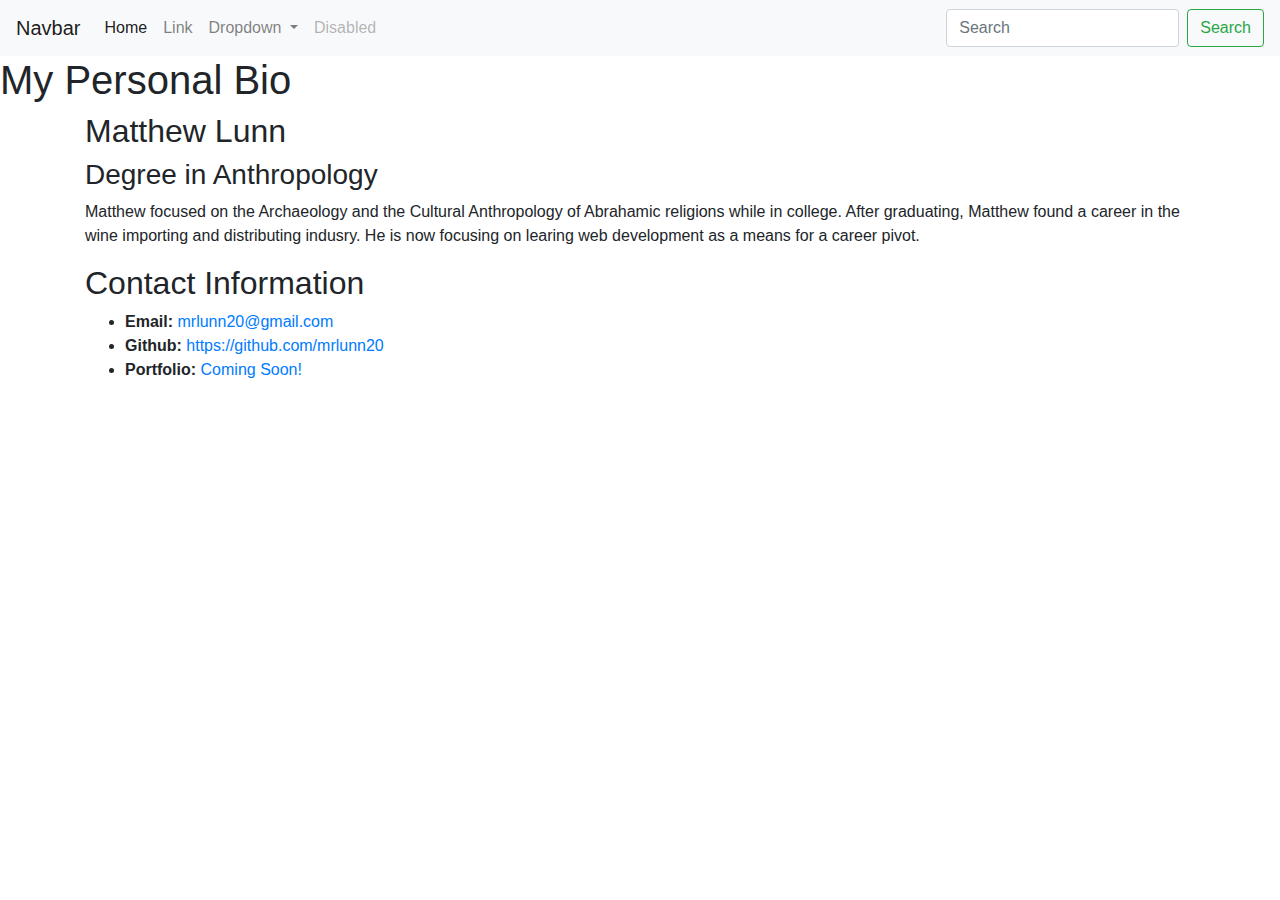
==== index.html @ aafbb209 "new additions" ====
<!DOCTYPE html>
<html lang="en">
<head>
    <meta charset="UTF-8">
    <meta name="viewport" content="width=device-width, initial-scale=1.0">
    <link rel="stylesheet" type="text/css" href="style.css">
		<link href="https://fonts.googleapis.com/css?family=Baloo+Paaji+2&display=swap" rel="stylesheet">
		<link href="https://fonts.googleapis.com/css?family=Merriweather&display=swap" rel="stylesheet">
		<link href="https://stackpath.bootstrapcdn.com/bootstrap/4.4.1/css/bootstrap.min.css" rel="stylesheet">
    <title>Matthew Lunn</title>
</head>
<body>
    <nav class="navbar navbar-expand-lg navbar-light bg-light">
        <a class="navbar-brand" href="#">Navbar</a>
        <button class="navbar-toggler" type="button" data-toggle="collapse" data-target="#navbarSupportedContent" aria-controls="navbarSupportedContent" aria-expanded="false" aria-label="Toggle navigation">
          <span class="navbar-toggler-icon"></span>
        </button>
      
        <div class="collapse navbar-collapse" id="navbarSupportedContent">
          <ul class="navbar-nav mr-auto">
            <li class="nav-item active">
              <a class="nav-link" href="#">Home <span class="sr-only">(current)</span></a>
            </li>
            <li class="nav-item">
              <a class="nav-link" href="#">Link</a>
            </li>
            <li class="nav-item dropdown">
              <a class="nav-link dropdown-toggle" href="#" id="navbarDropdown" role="button" data-toggle="dropdown" aria-haspopup="true" aria-expanded="false">
                Dropdown
              </a>
              <div class="dropdown-menu" aria-labelledby="navbarDropdown">
                <a class="dropdown-item" href="#">Action</a>
                <a class="dropdown-item" href="#">Another action</a>
                <div class="dropdown-divider"></div>
                <a class="dropdown-item" href="#">Something else here</a>
              </div>
            </li>
            <li class="nav-item">
              <a class="nav-link disabled" href="#" tabindex="-1" aria-disabled="true">Disabled</a>
            </li>
          </ul>
          <form class="form-inline my-2 my-lg-0">
            <input class="form-control mr-sm-2" type="search" placeholder="Search" aria-label="Search">
            <button class="btn btn-outline-success my-2 my-sm-0" type="submit">Search</button>
          </form>
        </div>
      </nav>
    <!-- Site Header -->
	<header>
		<!-- h1: The most important headline (only one allowed per page by W3C standards) -->
		<h1>My Personal Bio</h1>
	</header>

	<div class="container">
		<!-- Section 1: Biography -->
		<section id="main-bio">
			<!-- h2: Tier-2 Headline (Not as important as the h1 header, but more than one allowed). -->
            <h2>Matthew Lunn</h2>
            <!-- Paragraph with embedded link -->
			<h3>Degree in Anthropology</h3>
			<p>
				Matthew focused on the Archaeology and the Cultural Anthropology of Abrahamic religions while in college. After graduating, Matthew found a career in the wine importing and distributing indusry. He is now focusing on learing web development as a means for a career pivot.
			</p>
		</section>

		<!-- Section 2: Contact Information -->
		<section id="contact-info">

			<h2>Contact Information</h2>
			
			<ul>
				<li><strong>Email:</strong> <a href="mailto:mrlunn20@gmail.com">mrlunn20@gmail.com</a></li>
				<li><strong>Github:</strong> <a href="https://github.com/mrlunn20">https://github.com/mrlunn20</a></li>
				<li><strong>Portfolio:</strong> <a href="">Coming Soon!</a></li>
			</ul>
	
		</section>
	</div>
</body>
</html>
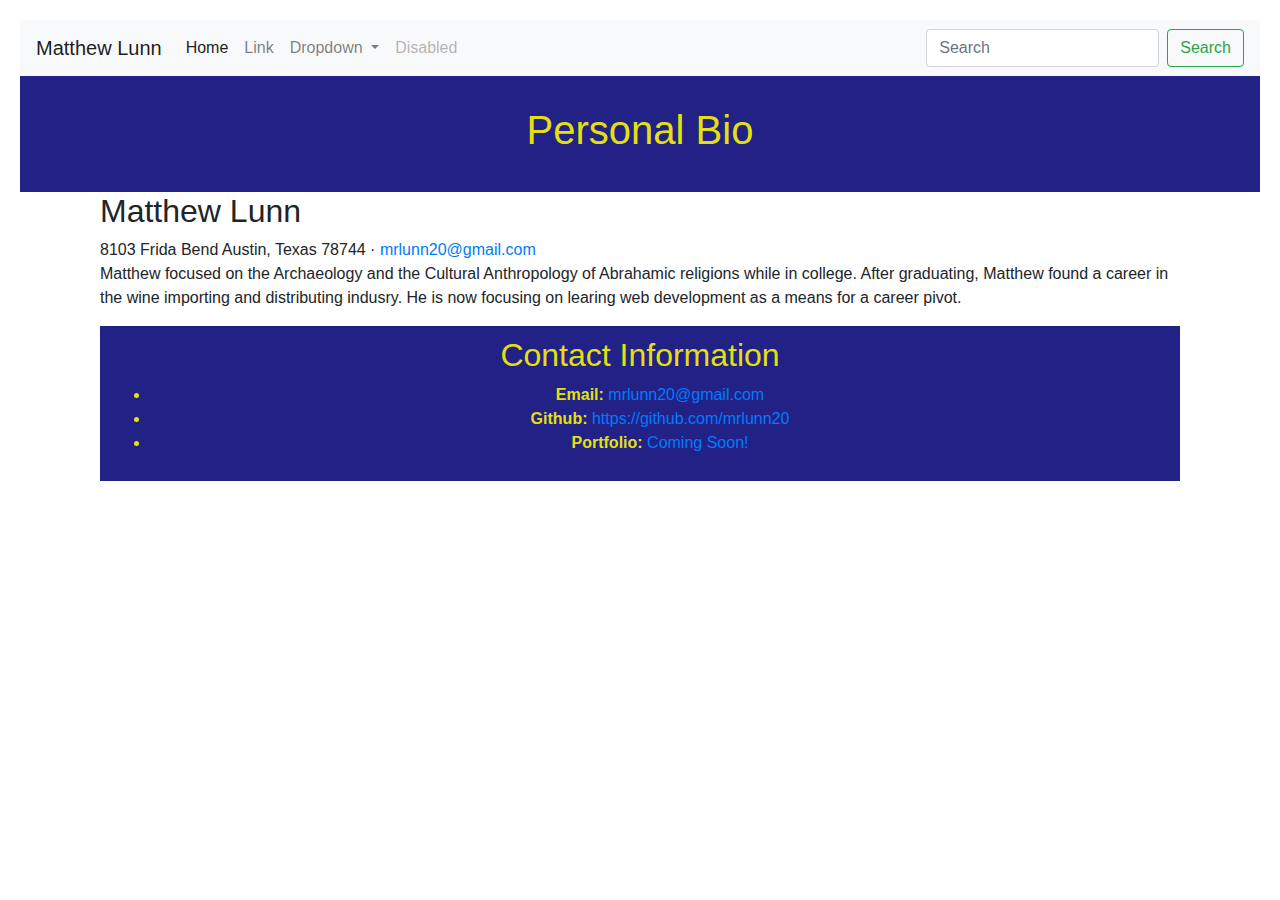
==== commit fe1e4229: "photo?" ====
--- a/index.html
+++ b/index.html
@@ -11,7 +11,7 @@
 </head>
 <body>
     <nav class="navbar navbar-expand-lg navbar-light bg-light">
-        <a class="navbar-brand" href="#">Navbar</a>
+        <a class="navbar-brand" href="#">Matthew Lunn</a>
         <button class="navbar-toggler" type="button" data-toggle="collapse" data-target="#navbarSupportedContent" aria-controls="navbarSupportedContent" aria-expanded="false" aria-label="Toggle navigation">
           <span class="navbar-toggler-icon"></span>
         </button>
@@ -29,10 +29,10 @@
                 Dropdown
               </a>
               <div class="dropdown-menu" aria-labelledby="navbarDropdown">
-                <a class="dropdown-item" href="#">Action</a>
-                <a class="dropdown-item" href="#">Another action</a>
-                <div class="dropdown-divider"></div>
-                <a class="dropdown-item" href="#">Something else here</a>
+                <a class="dropdown-item" href="#">About</a>
+                <a class="dropdown-item" href="mailto:mrlunn20@gmail.com">Email</a>
+                <a class="dropdown-item" href="https://github.com/mrlunn20">gitHub</a>
+                <a class="dropdown-item" href="#">Portfolio</a>
               </div>
             </li>
             <li class="nav-item">
@@ -48,33 +48,45 @@
     <!-- Site Header -->
 	<header>
 		<!-- h1: The most important headline (only one allowed per page by W3C standards) -->
-		<h1>My Personal Bio</h1>
+		<h1>Personal Bio</h1>
 	</header>
 
 	<div class="container">
-		<!-- Section 1: Biography -->
-		<section id="main-bio">
-			<!-- h2: Tier-2 Headline (Not as important as the h1 header, but more than one allowed). -->
-            <h2>Matthew Lunn</h2>
-            <!-- Paragraph with embedded link -->
-			<h3>Degree in Anthropology</h3>
-			<p>
-				Matthew focused on the Archaeology and the Cultural Anthropology of Abrahamic religions while in college. After graduating, Matthew found a career in the wine importing and distributing indusry. He is now focusing on learing web development as a means for a career pivot.
-			</p>
-		</section>
+        
+             <div class="container-fluid">
+                            <!-- Section 1: Biography -->
+                 <section id="about">
+                     <div class="w-100">
+                        <!-- h2: Tier-2 Headline (Not as important as the h1 header, but more than one allowed). -->
+                     <h2 class="name">Matthew
+                         <span class="text-primary"></span>Lunn</span>
+                     </h2>
+                             <!-- Paragraph with embedded link -->
+                     <div class="subheading">8103 Frida Bend Austin, Texas 78744 ·
+                         <a href="mailto:mrlunn20@gmail.com">mrlunn20@gmail.com</a>
+                     </div>
+                        <p class="about">Matthew focused on the Archaeology and the Cultural Anthropology of Abrahamic religions while in college. After graduating, Matthew found a career in the wine importing and distributing indusry. He is now focusing on learing web development as a means for a career pivot.</p>
+                
+                    </div>
 
-		<!-- Section 2: Contact Information -->
-		<section id="contact-info">
-
-			<h2>Contact Information</h2>
+                </section>
+            </div>
+        
+            <div class="container">
+      
+                     <!-- Section 2: Contact Information -->
+		            <section id="contact-info">
+                         <footer>
+			                <h2>Contact Information</h2>
 			
-			<ul>
-				<li><strong>Email:</strong> <a href="mailto:mrlunn20@gmail.com">mrlunn20@gmail.com</a></li>
-				<li><strong>Github:</strong> <a href="https://github.com/mrlunn20">https://github.com/mrlunn20</a></li>
-				<li><strong>Portfolio:</strong> <a href="">Coming Soon!</a></li>
-			</ul>
-	
-		</section>
-	</div>
+			                      <ul>
+				                    <li><strong>Email:</strong> <a href="mailto:mrlunn20@gmail.com">mrlunn20@gmail.com</a></li>
+				                    <li><strong>Github:</strong> <a href="https://github.com/mrlunn20">https://github.com/mrlunn20</a></li>
+				                    <li><strong>Portfolio:</strong> <a href="#">Coming Soon!</a></li>
+			                     </ul>
+                         </footer>   
+                     </section>
+             </div>   
+    </div>
 </body>
 </html>--- a/style.css
+++ b/style.css
@@ -0,0 +1,51 @@
+* {
+    box-sizing: border-box;
+  }
+  
+  
+
+  body {
+    font-family: Arial, Helvetica, sans-serif;
+  }
+  
+  /* Style the header */
+  header {
+    background-color:rgb(34, 34, 134);
+    padding: 30px;
+    text-align: center;
+    font-size: 35px;
+    color: rgba(255, 251, 0, 0.897);
+  }
+  
+  /* Style the list inside the menu */
+  nav ul {
+    list-style-type: none;
+    padding: 0;
+  }
+  
+  body {
+    float: left;
+    padding: 20px;
+    width: 70%;
+    background-color: rgb(250, 171, 135);
+    }
+
+    div {
+        background-image: image-set();
+    }
+  
+  
+  /* Style the footer */
+  footer {
+    background-color:rgb(34, 34, 134);
+    padding: 10px;
+    text-align: center;
+    color: rgba(255, 251, 0, 0.897);
+  }
+
+  /* Responsive layout - makes the two columns/boxes stack on top of each other instead of next to each other, on small screens */
+     
+    nav, body {
+      width: 100%;
+      height: auto;
+    }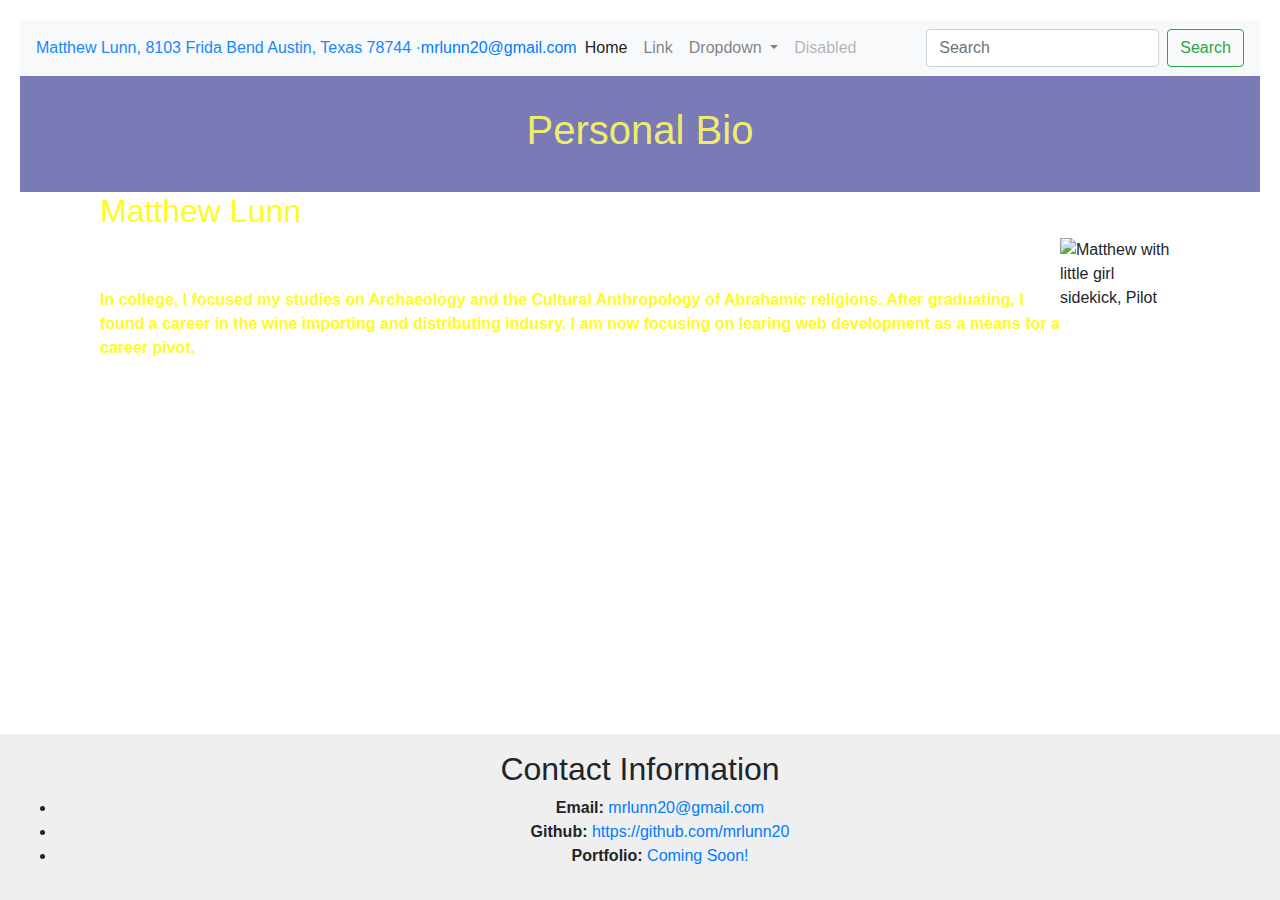
==== commit 774649bb: "final draft, homework assignment 2" ====
--- a/index.html
+++ b/index.html
@@ -7,11 +7,13 @@
 		<link href="https://fonts.googleapis.com/css?family=Baloo+Paaji+2&display=swap" rel="stylesheet">
 		<link href="https://fonts.googleapis.com/css?family=Merriweather&display=swap" rel="stylesheet">
 		<link href="https://stackpath.bootstrapcdn.com/bootstrap/4.4.1/css/bootstrap.min.css" rel="stylesheet">
-    <title>Matthew Lunn</title>
+    <title>Matthew Lunn Perosnal Bio</title>
 </head>
 <body>
     <nav class="navbar navbar-expand-lg navbar-light bg-light">
-        <a class="navbar-brand" href="#">Matthew Lunn</a>
+        <a class="navbarinfo" href="#">Matthew Lunn, 8103 Frida Bend Austin, Texas 78744 ·
+            <a href="mailto:mrlunn20@gmail.com">mrlunn20@gmail.com</a>
+        </div> </a>
         <button class="navbar-toggler" type="button" data-toggle="collapse" data-target="#navbarSupportedContent" aria-controls="navbarSupportedContent" aria-expanded="false" aria-label="Toggle navigation">
           <span class="navbar-toggler-icon"></span>
         </button>
@@ -53,39 +55,39 @@
 
 	<div class="container">
         
-             <div class="container-fluid">
+         <div class="container-fluid">
                             <!-- Section 1: Biography -->
-                 <section id="about">
-                     <div class="w-100">
+             <section id="about">
+                     <div>
                         <!-- h2: Tier-2 Headline (Not as important as the h1 header, but more than one allowed). -->
-                     <h2 class="name">Matthew
-                         <span class="text-primary"></span>Lunn</span>
-                     </h2>
-                             <!-- Paragraph with embedded link -->
-                     <div class="subheading">8103 Frida Bend Austin, Texas 78744 ·
-                         <a href="mailto:mrlunn20@gmail.com">mrlunn20@gmail.com</a>
-                     </div>
-                        <p class="about">Matthew focused on the Archaeology and the Cultural Anthropology of Abrahamic religions while in college. After graduating, Matthew found a career in the wine importing and distributing indusry. He is now focusing on learing web development as a means for a career pivot.</p>
+                          <h2 class="name">Matthew
+                             <span class="text-primary"></span>Lunn</span>
+                             </h2>
+                                    <!-- Headshot image -->
+                                <img src="file:///Users/matthewlunn/Pictures/Photos%20Library.photoslibrary/private/com.apple.Photos/ExternalEditSessions/AEE8A5D1-2C6B-4D73-A9FE-87A5959643EA/IMG_1744.jpeg" alt="Matthew with little girl sidekick, Pilot" style="width:120px;height:120px;border:0;" ></img>
+                         <!-- Paragraph with embedded link -->
+                    
+                        <p class="about1"><strong> In college, I focused my studies on Archaeology and the Cultural Anthropology of Abrahamic religions. After graduating, I found a career in the wine importing and distributing indusry. I am now focusing on learing web development as a means for a career pivot.</strong></p>
                 
-                    </div>
-
-                </section>
-            </div>
+                         </div>
+                
+             </section>
+         </div>
         
             <div class="container">
       
                      <!-- Section 2: Contact Information -->
-		            <section id="contact-info">
-                         <footer>
-			                <h2>Contact Information</h2>
+		          <section id="contact-info">
+                     <footer>
+			              <h2>Contact Information</h2>
 			
-			                      <ul>
-				                    <li><strong>Email:</strong> <a href="mailto:mrlunn20@gmail.com">mrlunn20@gmail.com</a></li>
-				                    <li><strong>Github:</strong> <a href="https://github.com/mrlunn20">https://github.com/mrlunn20</a></li>
-				                    <li><strong>Portfolio:</strong> <a href="#">Coming Soon!</a></li>
-			                     </ul>
-                         </footer>   
-                     </section>
+			                 <ul>
+				                <li><strong>Email:</strong> <a href="mailto:mrlunn20@gmail.com">mrlunn20@gmail.com</a></li>
+				                 <li><strong>Github:</strong> <a href="https://github.com/mrlunn20">https://github.com/mrlunn20</a></li>
+				                <li><strong>Portfolio:</strong> <a href="#">Coming Soon!</a></li>
+			                 </ul>
+                     </footer>   
+                 </section>
              </div>   
     </div>
 </body>
--- a/style.css
+++ b/style.css
@@ -2,19 +2,23 @@
     box-sizing: border-box;
   }
   
-  
+  .navbarinfo {
+    opacity: 0.9;
+  }
 
   body {
     font-family: Arial, Helvetica, sans-serif;
   }
-  
+
   /* Style the header */
   header {
     background-color:rgb(34, 34, 134);
+    opacity: 0.6;
     padding: 30px;
     text-align: center;
     font-size: 35px;
     color: rgba(255, 251, 0, 0.897);
+
   }
   
   /* Style the list inside the menu */
@@ -22,26 +26,51 @@
     list-style-type: none;
     padding: 0;
   }
+
+  body{
+      background-image: url(https://www.goodfreephotos.com/albums/cuba/other-cuba/beach-and-ocean-landscape-cuba.jpg);
+  }
   
+  .name{
+      text-align:left;
+      color: rgba(255, 251, 0, 0.897);
+  }
+
   body {
     float: left;
     padding: 20px;
     width: 70%;
-    background-color: rgb(250, 171, 135);
+    background-color: rgb(221, 105, 51);
     }
 
-    div {
-        background-image: image-set();
+ .about1 {
+        border:none;
+        background-color: none;
+        padding-top: 50px;
+        padding-right: 100px;
+        padding-bottom: 50px;
+        padding-left: 0px;       
+        margin-left: auto;
+        margin-right: auto;
+        color: rgba(255, 251, 0, 0.897);
     }
+
+    img {
+        float: right;
+      }
   
   
   /* Style the footer */
-  footer {
-    background-color:rgb(34, 34, 134);
-    padding: 10px;
+     footer {
+    position: absolute;
+    right: 0;
+    bottom: 0;
+    left: 0;
+    padding: 1rem;
+    background-color: #efefef;
     text-align: center;
-    color: rgba(255, 251, 0, 0.897);
-  }
+
+    }
 
   /* Responsive layout - makes the two columns/boxes stack on top of each other instead of next to each other, on small screens */
      
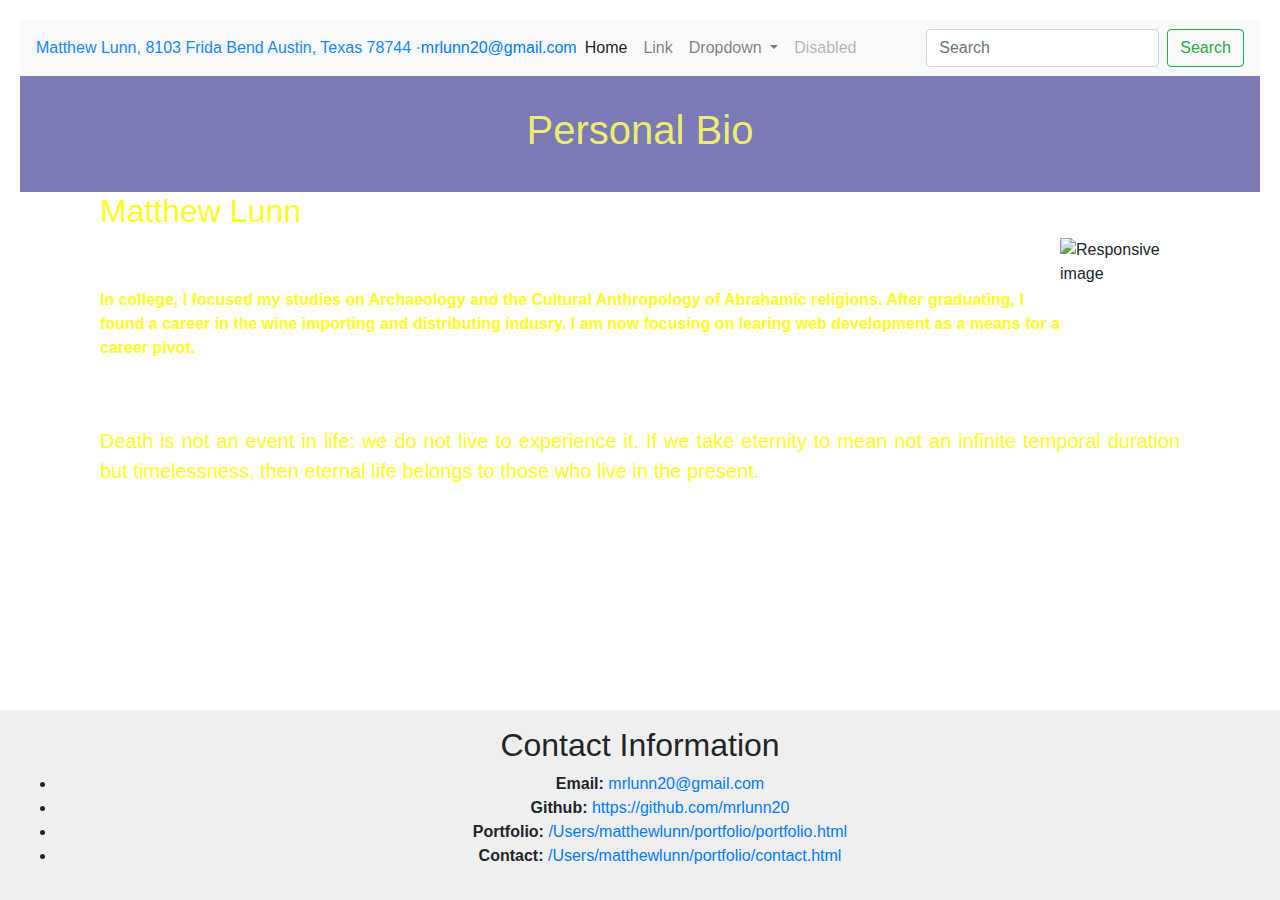
==== commit 01fd6aa4: "Final draft, pages linked, fingers crossed" ====
--- a/index.html
+++ b/index.html
@@ -2,7 +2,7 @@
 <html lang="en">
 <head>
     <meta charset="UTF-8">
-    <meta name="viewport" content="width=device-width, initial-scale=1.0">
+    <meta name="viewport" content="width=device-width, initial-scale=1, shrink-to-fit=no">
     <link rel="stylesheet" type="text/css" href="style.css">
 		<link href="https://fonts.googleapis.com/css?family=Baloo+Paaji+2&display=swap" rel="stylesheet">
 		<link href="https://fonts.googleapis.com/css?family=Merriweather&display=swap" rel="stylesheet">
@@ -64,27 +64,34 @@
                              <span class="text-primary"></span>Lunn</span>
                              </h2>
                                     <!-- Headshot image -->
-                                <img src="file:///Users/matthewlunn/Pictures/Photos%20Library.photoslibrary/private/com.apple.Photos/ExternalEditSessions/AEE8A5D1-2C6B-4D73-A9FE-87A5959643EA/IMG_1744.jpeg" alt="Matthew with little girl sidekick, Pilot" style="width:120px;height:120px;border:0;" ></img>
+                                <img src="file:///Users/matthewlunn/Pictures/Photos%20Library.photoslibrary/private/com.apple.Photos/ExternalEditSessions/AEE8A5D1-2C6B-4D73-A9FE-87A5959643EA/IMG_1744.jpeg" class="img-fluid" alt="Responsive image"style="width:120px;height:120px;border:0;" ></img>
                          <!-- Paragraph with embedded link -->
                     
                         <p class="about1"><strong> In college, I focused my studies on Archaeology and the Cultural Anthropology of Abrahamic religions. After graduating, I found a career in the wine importing and distributing indusry. I am now focusing on learing web development as a means for a career pivot.</strong></p>
-                
+                        
                          </div>
                 
              </section>
          </div>
         
             <div class="container">
-      
+                <blockquote class="blockquote">
+                    <p class="mb-0">Death is not an event in life: we do not live to experience it. If we take eternity to mean not an infinite temporal duration but timelessness, then eternal life belongs to those who live in the present.</p>
+                    <footer class="blockquote-footer">Ludwig Wittgenstein <cite title="Source Title">Source Title</cite></footer>
+                  </blockquote>
+
+                </div>
+            <div class="container">
                      <!-- Section 2: Contact Information -->
-		          <section id="contact-info">
+                   <section id="contact-info">
                      <footer>
 			              <h2>Contact Information</h2>
 			
 			                 <ul>
 				                <li><strong>Email:</strong> <a href="mailto:mrlunn20@gmail.com">mrlunn20@gmail.com</a></li>
 				                 <li><strong>Github:</strong> <a href="https://github.com/mrlunn20">https://github.com/mrlunn20</a></li>
-				                <li><strong>Portfolio:</strong> <a href="#">Coming Soon!</a></li>
+                                <li><strong>Portfolio:</strong> <a href="portfolio.html">/Users/matthewlunn/portfolio/portfolio.html</a></li>
+                                <li><strong>Contact:</strong> <a href="contact.html">/Users/matthewlunn/portfolio/contact.html</a></li>
 			                 </ul>
                      </footer>   
                  </section>
--- a/style.css
+++ b/style.css
@@ -59,7 +59,20 @@
         float: right;
       }
   
-  
+  .blockquote{
+      color: rgba(255, 251, 0, 0.897);
+      text-align: justify;
+      margin-top: center;
+      margin-left: center;
+      margin-bottom: center;
+      margin-right: center;
+
+  }
+
+  .hack{
+    color: tomato;
+  }
+
   /* Style the footer */
      footer {
     position: absolute;
